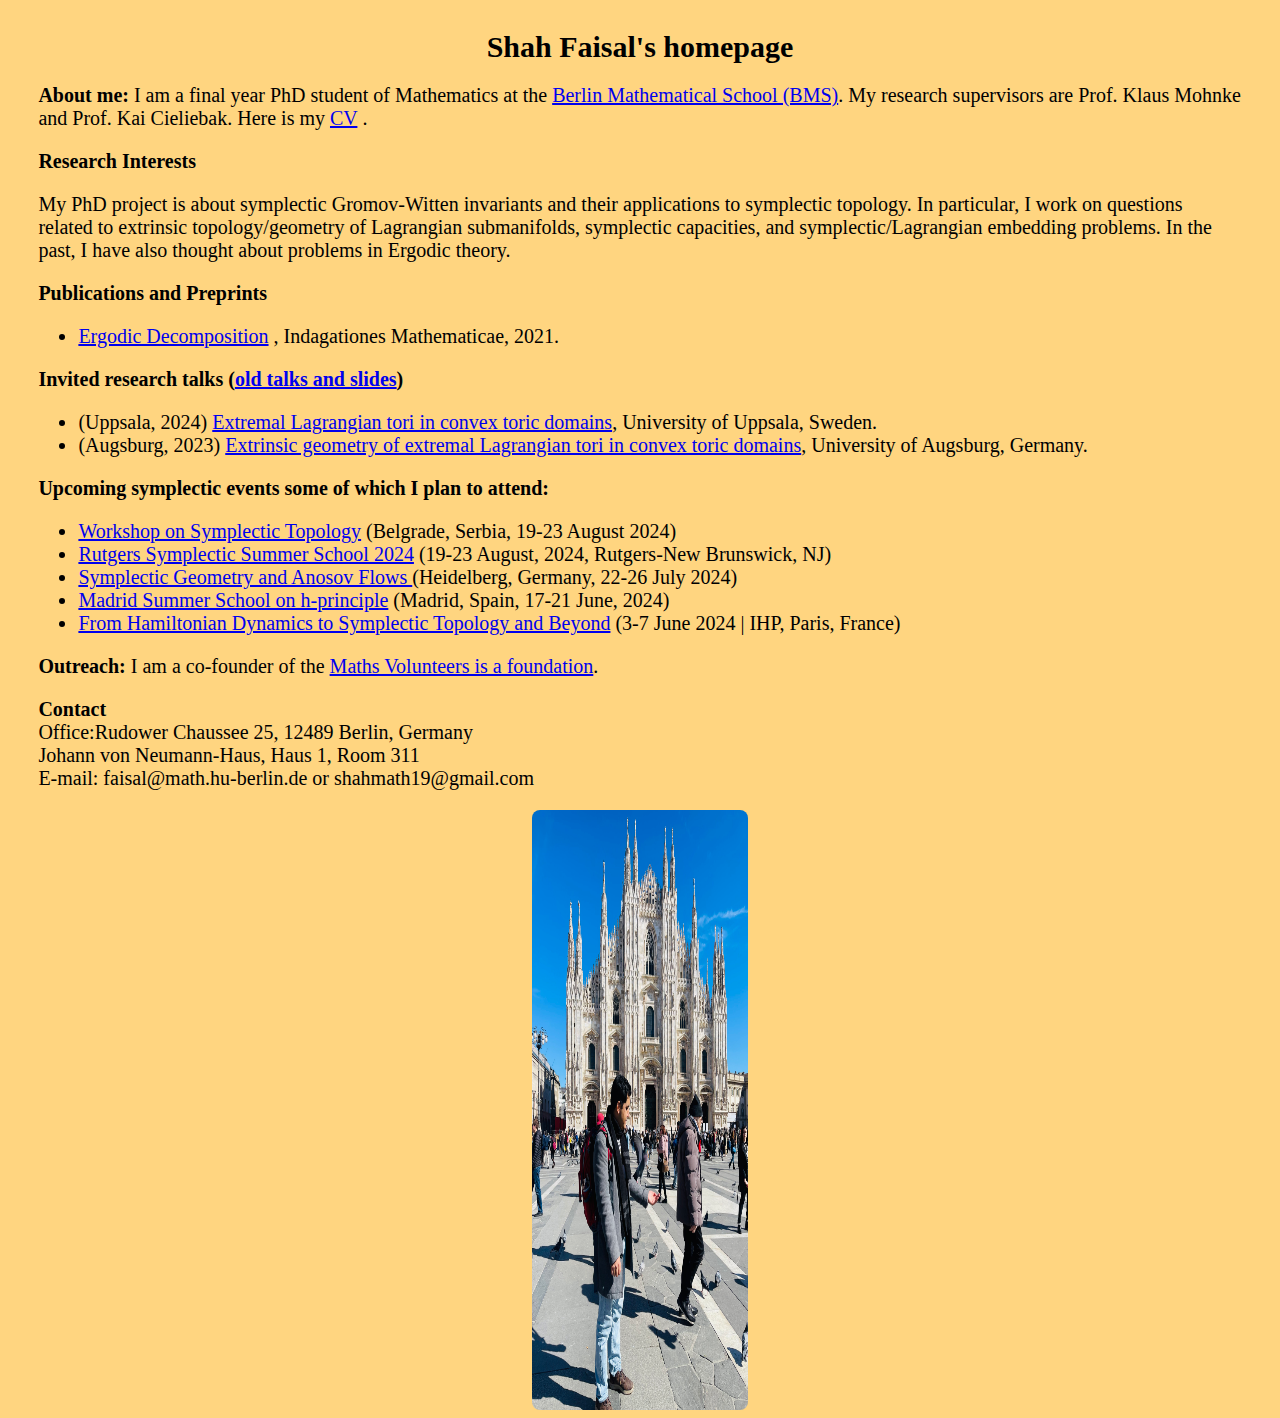
==== index.html @ d5f982e9 "Update index.html" ====
<!doctype html>
<html lang="en">
<head>
<meta name="keywords" content="shah faisal, Shah, Shah Faisal, non-squeezing theorem, Ergodic decomposition">
<meta name="author" content="Shah Faisal" >
<meta charset="utf-8">
<meta name="viewport" content="width=device-width, initial-scale=1, shrink-to-fit=no">
<center><b><title>
Shah Faisal's homepage
</title></b></center>
<link href="https://cdn.jsdelivr.net/npm/bootstrap@5.2.1/dist/css/bootstrap.min.css" rel="stylesheet" integrity="sha384-iYQeCzEYFbKjA/T2uDLTpkwGzCiq6soy8tYaI1GyVh/UjpbCx/TYkiZhlZB6+fzT" crossorigin="anonymous">
<script src="https://cdn.jsdelivr.net/npm/@popperjs/core@2.11.8/dist/umd/popper.min.js" integrity="sha384-I7E8VVD/ismYTF4hNIPjVp/Zjvgyol6VFvRkX/vR+Vc4jQkC+hVqc2pM8ODewa9r" crossorigin="anonymous"></script>
<script src="https://cdn.jsdelivr.net/npm/bootstrap@5.3.3/dist/js/bootstrap.min.js" integrity="sha384-0pUGZvbkm6XF6gxjEnlmuGrJXVbNuzT9qBBavbLwCsOGabYfZo0T0to5eqruptLy" crossorigin="anonymous"></script>
<link href="style.css" rel="stylesheet"/>
</head>
<body>
<script src="https://cdn.jsdelivr.net/npm/bootstrap@5.2.1/dist/js/bootstrap.bundle.min.js" integrity="sha384-u1OknCvxWvY5kfmNBILK2hRnQC3Pr17a+RTT6rIHI7NnikvbZlHgTPOOmMi466C8" crossorigin="anonymous"></script>

 <b> <h1>Shah Faisal's homepage </h1></b>
</head>

	
<body>
<div class="container">
    <div class="column">
<b style="color:black">About me:</b>
I am a final year PhD student of Mathematics at the <a href="https://www.math-berlin.de/" target="_blank">Berlin Mathematical School (BMS)</a>. My research supervisors are Prof. Klaus Mohnke and Prof. Kai Cieliebak. Here is my <a href="https://drive.google.com/file/d/1KcG80_2H33C1p_w8z2szSv3cEEWP3z45/view?usp=sharing" target="_blank">CV</a> .</p>
</div>
<div class="column">
</div>
</div>
<div class="container">
<b style="color:black">Research Interests</b>
<p>	
My PhD project is about symplectic Gromov-Witten invariants and their applications to symplectic topology. In particular, I work on questions related to extrinsic topology/geometry of Lagrangian submanifolds,  symplectic capacities, and symplectic/Lagrangian embedding problems. In the past, I have also thought about problems in Ergodic theory.		  		  
</p>
</div>
<p>
<div class="container">
 <b style="color:black">Publications and Preprints</b>  
<ul>
<li> <a href="https://www.sciencedirect.com/science/article/abs/pii/S0019357720301178?via%3Dihub" target="_blank">Ergodic Decomposition</a> , Indagationes Mathematicae, 2021.<br>	
</ul>
</div>
</p>

<p>
<div class="container">
 <b style="color:black">Invited research talks (<a href="talks.html">old talks and slides</a>)</b>
<ul>
<li> (Uppsala, 2024) <a href="https://www.math.uu.se/the-department/calendar/event/?eventId=88060">Extremal Lagrangian tori in convex toric domains</a>, University of Uppsala, Sweden. </a>

<li> (Augsburg, 2023) <a href="https://www.math.uni-augsburg.de/htdocs/VK/docs/2023/11/20_Mo_47_00.html">Extrinsic geometry of extremal Lagrangian tori in convex toric domains</a>, University of Augsburg, Germany. </a> 
</ul>
</div>
</p>
	
<p>
<div class="container">
<b style="color:black">Upcoming symplectic events some of which I plan to attend:</b> 
<ul>	
<li><a href="https://symplectic.matf.bg.ac.rs/" target="_blank">Workshop on Symplectic Topology</a> (Belgrade, Serbia, 19-23 August 2024)
<li><a href="https://sites.google.com/view/rsss2024/home?authuser=0" target="_blank">Rutgers Symplectic Summer School 2024</a> (19-23 August, 2024, Rutgers-New Brunswick, NJ)
<li><a href="https://agustin-moreno.com/symplectic-geometry-and-anosov-flows/" target="_blank">Symplectic Geometry and Anosov Flows
</a> (Heidelberg, Germany, 22-26 July 2024)
<li><a href="https://www.icmat.es/schools/2024/h-principle/" target="_blank">Madrid Summer School on h-principle</a> (Madrid, Spain, 17-21 June, 2024)
<li><a href="https://viterbo2024.sciencesconf.org/" target="_blank">From Hamiltonian Dynamics to Symplectic Topology and Beyond</a> (3-7 June 2024 | IHP, Paris, France)	
</ul>
</div>
</p>
		
<p>
<div class="container">
<b style="color:black">Outreach:</b> 
I am a co-founder of the   <a href="https://www.mathsvolunteers.com/home" target="_blank">Maths Volunteers is a foundation</a>.
</div>
</p>
	
<p>
<div class="container">
<b style="color:black">Contact</b> <br>	
Office:Rudower Chaussee 25, 12489 Berlin, Germany<br>
Johann von Neumann-Haus, Haus 1, Room 311 <br>
E-mail: faisal@math.hu-berlin.de or shahmath19@gmail.com
</div>
</p>
<center><img src="Shah.jpg" opacity="0.5" width="600" height="600"></center>
</body>

</html>
---- style.css ----
body {background-color: 	#FFD580;
  	font-size: 20px; 
  	color:black;
  	font-family: normal;
  padding-top: 2px;
  margin-right: 3%; 
  margin-left: 3%;
}

img{
  border-radius: 8px;
right: 50%;
top: 90px;
  display: block;
  width: 18%;}

  h1{
  text-align: center;
  font-size: 1.5em;}
  .box-1{border:56px;
  	border-color: red;}
 h1{
    font-size: 1.5em;
 }
  	#para1 {
  list-style-type: none;
  margin: 0;
  padding: 0;
  overflow: hidden;
  background-color: #333333;
}

.sonn{
  float: left;
}

.sonn a {
  display: block;
  color: white;
  text-align: center;
  padding: 16px;
  text-decoration: none;
}

 .sonn a:hover {
  background-color: #111111;
}
#khan{margin-right: 30%;
margin-left: 1% }


.khan1{margin-right: 30%;
margin-left: 1%; }
#my {
  border-radius: 15px 50px;
  background: #73AD21;
  position: absolute;
right: 4%;
top: 75px;
  display: block;
  width: 15%;}
  #my1{
  	position: absolute;
  border-radius: 15px 50px;
  background: #73AD21;
right: 1%;
top: 15%;
  display: block;
  width: 25%;}
  #lala{
margin-top:10%;}
#zama{background-color:black;
  width: 93%;
  border: 10px;
  padding: 1cm;
  margin-top: 1%; 
  line-height: 40px;
}
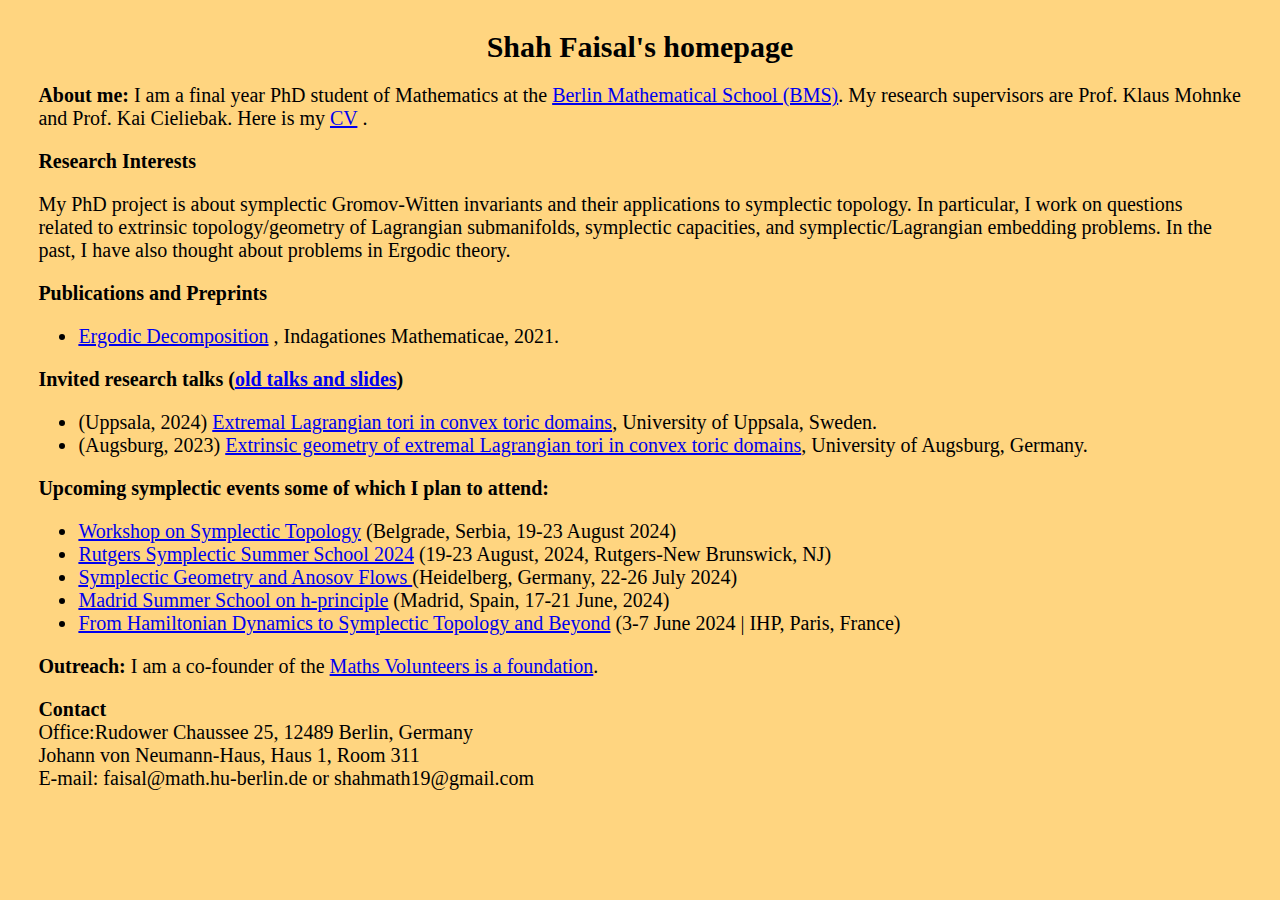
==== commit 4a809a41: "Update index.html" ====
--- a/index.html
+++ b/index.html
@@ -84,7 +84,6 @@
 E-mail: faisal@math.hu-berlin.de or shahmath19@gmail.com
 </div>
 </p>
-<center><img src="Shah.jpg" opacity="0.5" width="600" height="600"></center>
 </body>
 
 </html>
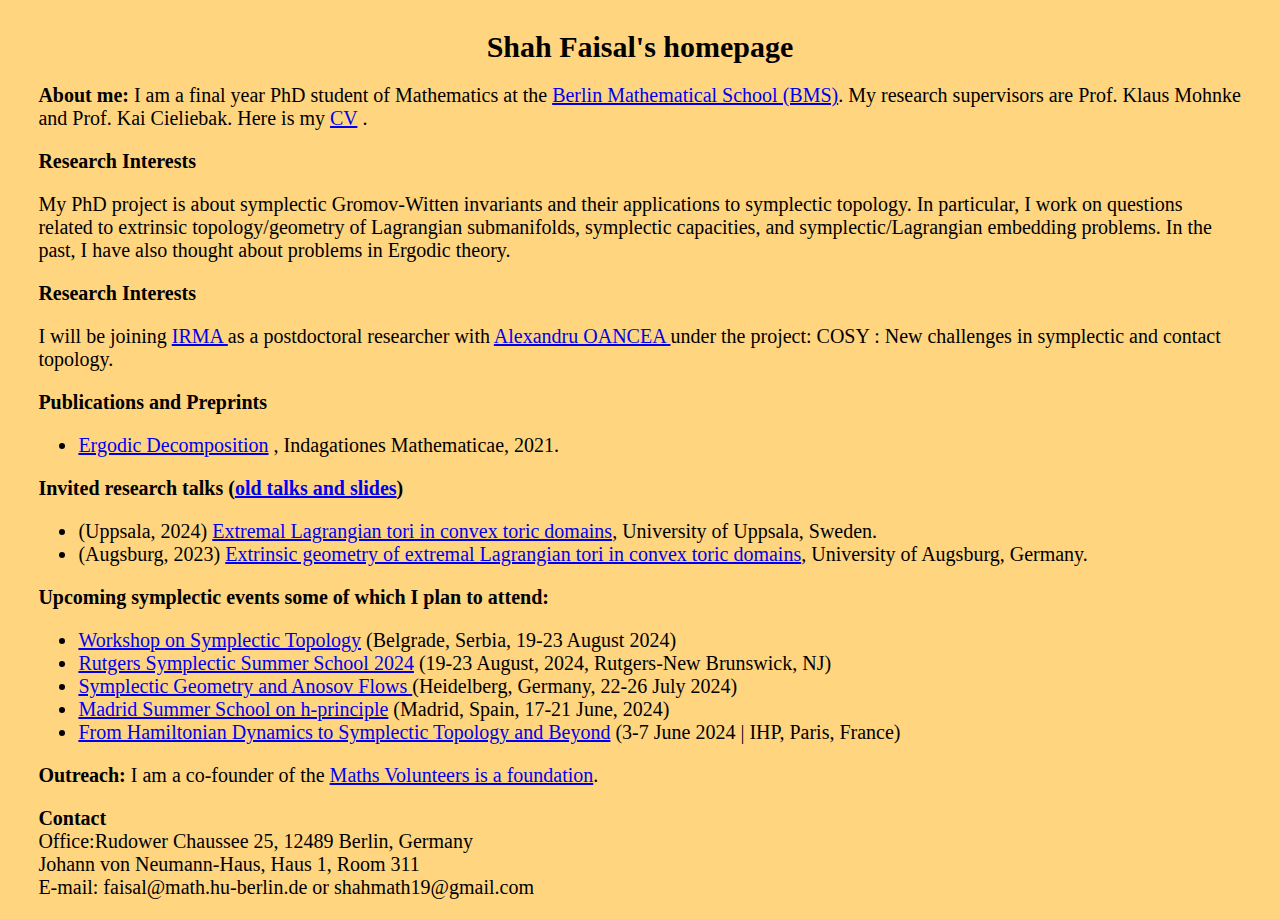
==== commit 501e1cc5: "Update index.html" ====
--- a/index.html
+++ b/index.html
@@ -33,6 +33,14 @@
 <b style="color:black">Research Interests</b>
 <p>	
 My PhD project is about symplectic Gromov-Witten invariants and their applications to symplectic topology. In particular, I work on questions related to extrinsic topology/geometry of Lagrangian submanifolds,  symplectic capacities, and symplectic/Lagrangian embedding problems. In the past, I have also thought about problems in Ergodic theory.		  		  
+</p>
+</div>
+<div class="container">
+<b style="color:black">Research Interests</b>
+<p> I will be joining <a href="https://irma.math.unistra.fr/" target="_blank">IRMA
+</a> as a postdoctoral researcher with <a href="https://irma.math.unistra.fr/~oancea/" target="_blank">Alexandru OANCEA
+</a> under the project: <a https://cosy.pages.math.cnrs.fr/en/index.html">COSY : New challenges in symplectic and contact topology.</a> 
+		  		  
 </p>
 </div>
 <p>
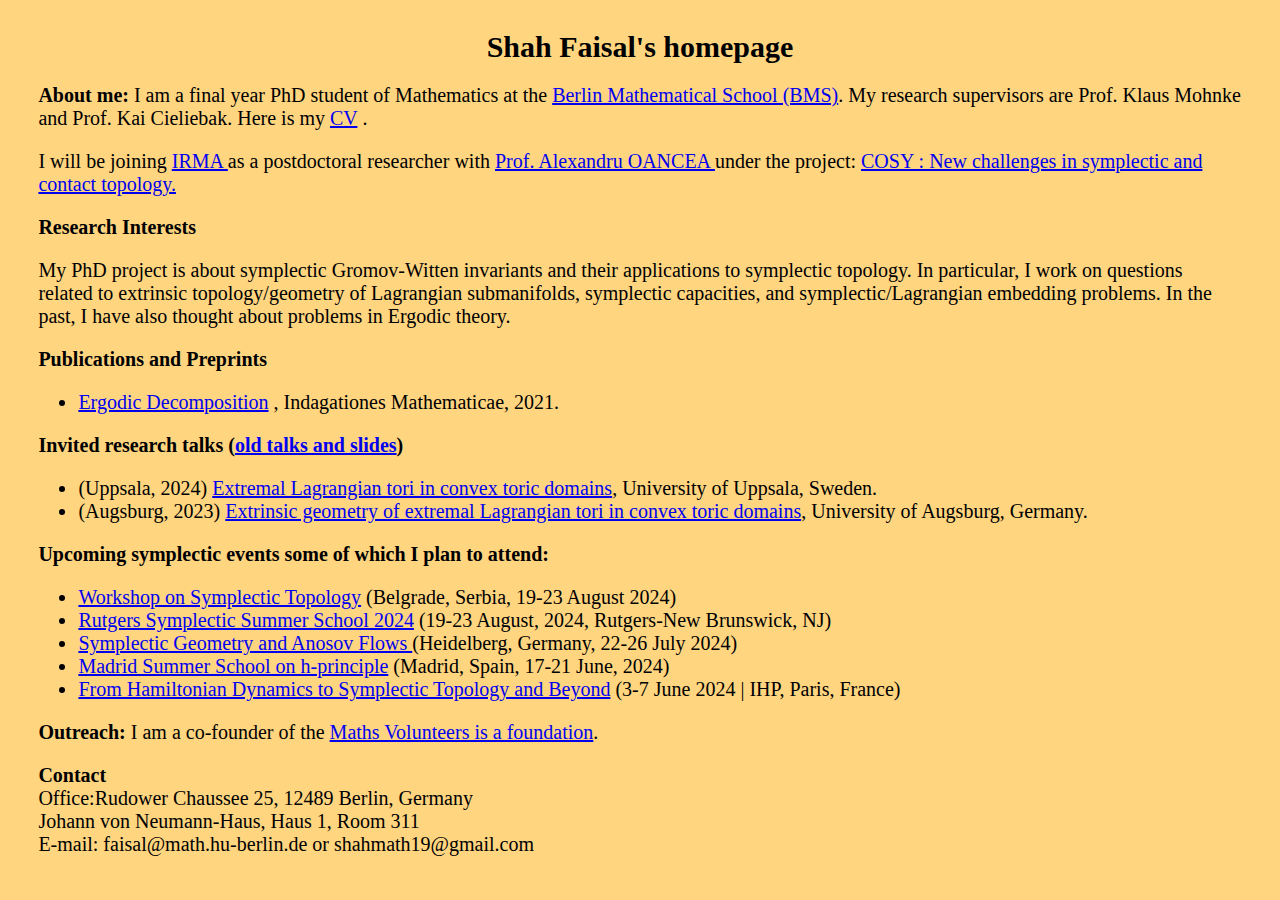
==== commit 97c36d53: "Update index.html" ====
--- a/index.html
+++ b/index.html
@@ -30,19 +30,19 @@
 </div>
 </div>
 <div class="container">
+<p> I will be joining <a href="https://irma.math.unistra.fr/" target="_blank">IRMA
+</a> as a postdoctoral researcher with <a href="https://irma.math.unistra.fr/~oancea/" target="_blank">Prof. Alexandru OANCEA
+</a> under the project: <a href="https://cosy.pages.math.cnrs.fr/en/index.html">COSY : New challenges in symplectic and contact topology.</a> 
+		  		  
+</p>
+</div>
+<div class="container">
 <b style="color:black">Research Interests</b>
 <p>	
 My PhD project is about symplectic Gromov-Witten invariants and their applications to symplectic topology. In particular, I work on questions related to extrinsic topology/geometry of Lagrangian submanifolds,  symplectic capacities, and symplectic/Lagrangian embedding problems. In the past, I have also thought about problems in Ergodic theory.		  		  
 </p>
 </div>
-<div class="container">
-<b style="color:black">Research Interests</b>
-<p> I will be joining <a href="https://irma.math.unistra.fr/" target="_blank">IRMA
-</a> as a postdoctoral researcher with <a href="https://irma.math.unistra.fr/~oancea/" target="_blank">Alexandru OANCEA
-</a> under the project: <a https://cosy.pages.math.cnrs.fr/en/index.html">COSY : New challenges in symplectic and contact topology.</a> 
-		  		  
-</p>
-</div>
+
 <p>
 <div class="container">
  <b style="color:black">Publications and Preprints</b>  
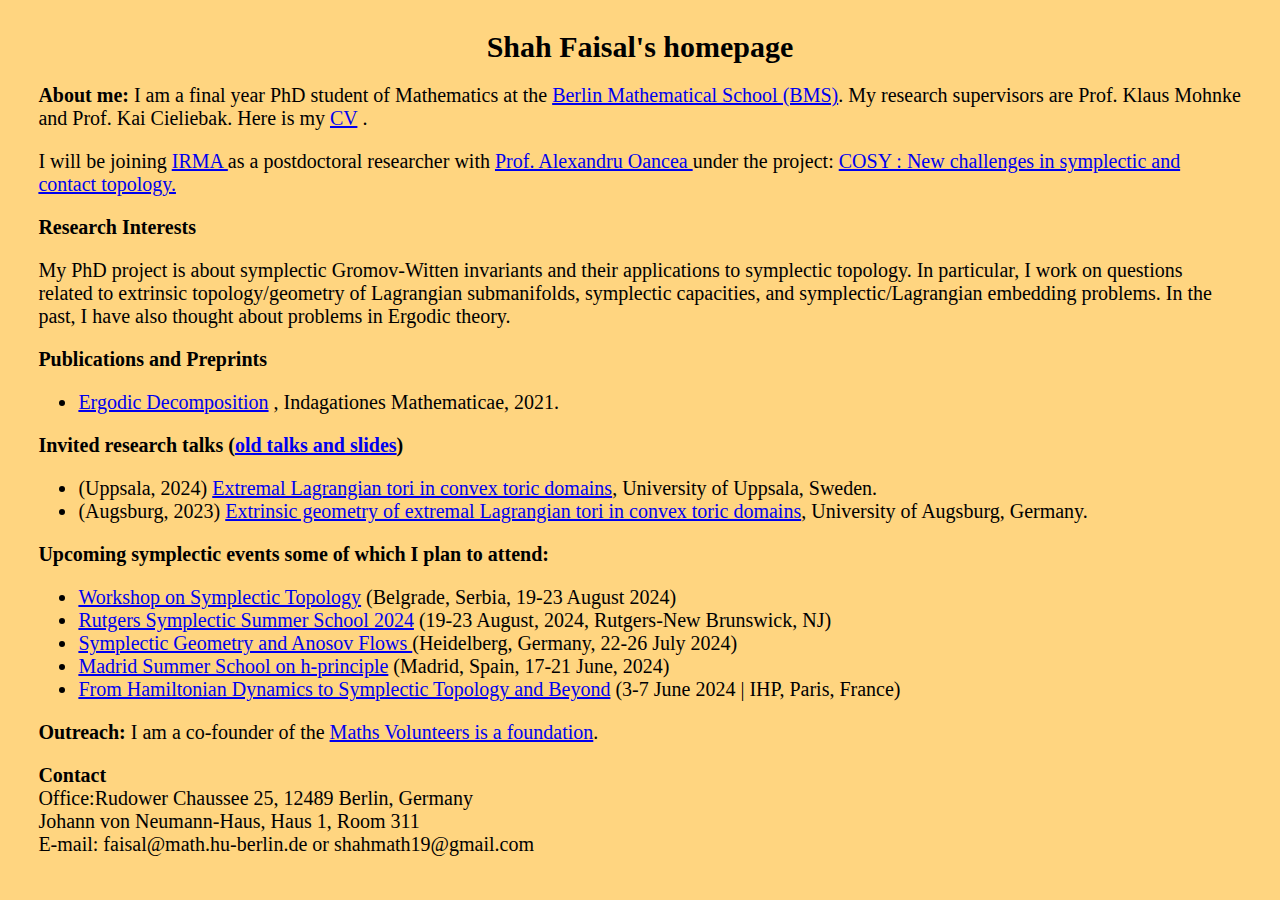
==== commit 3c76f3fc: "Update index.html" ====
--- a/index.html
+++ b/index.html
@@ -31,7 +31,7 @@
 </div>
 <div class="container">
 <p> I will be joining <a href="https://irma.math.unistra.fr/" target="_blank">IRMA
-</a> as a postdoctoral researcher with <a href="https://irma.math.unistra.fr/~oancea/" target="_blank">Prof. Alexandru OANCEA
+</a> as a postdoctoral researcher with <a href="https://irma.math.unistra.fr/~oancea/" target="_blank">Prof. Alexandru Oancea
 </a> under the project: <a href="https://cosy.pages.math.cnrs.fr/en/index.html">COSY : New challenges in symplectic and contact topology.</a> 
 		  		  
 </p>
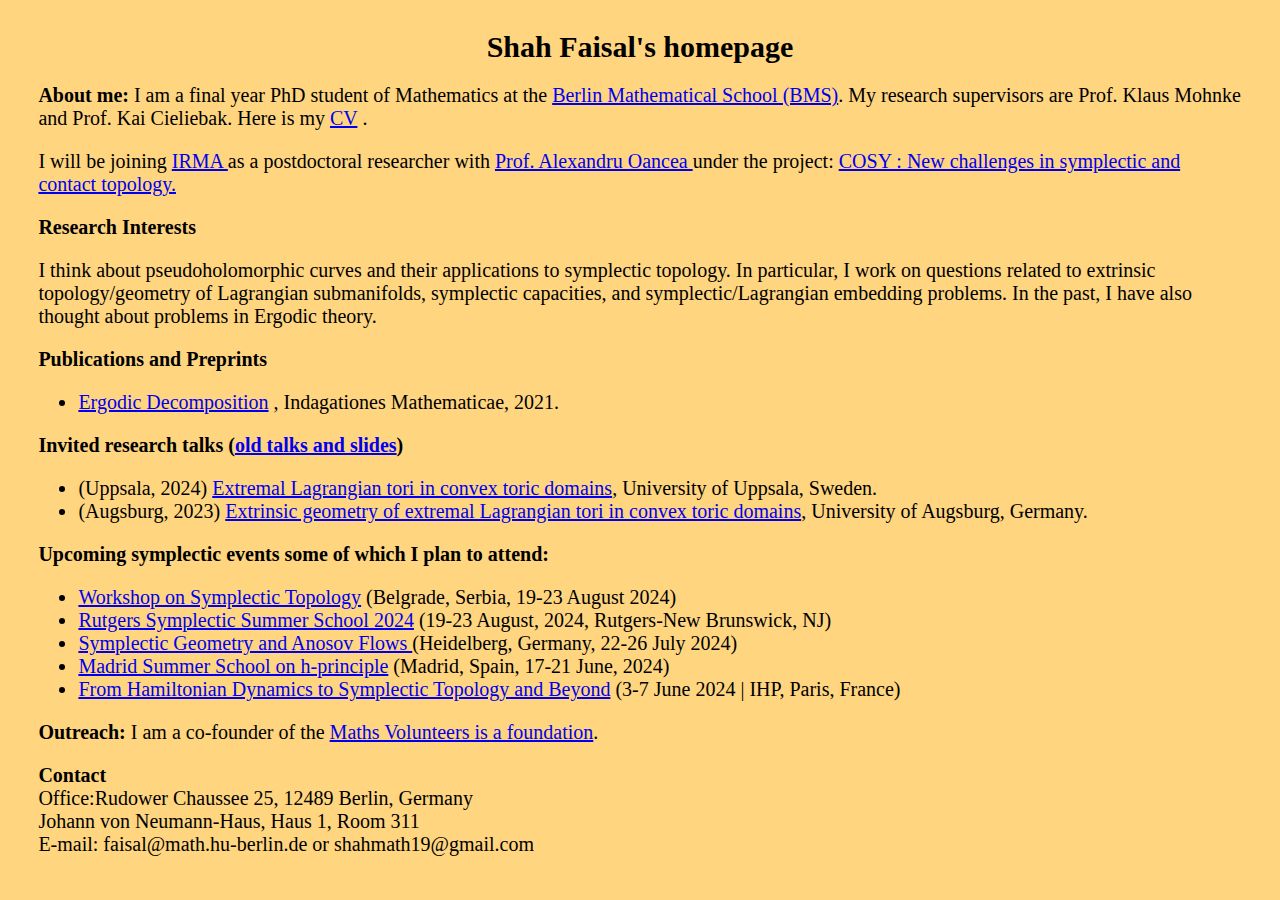
==== commit d87e66b3: "Update index.html" ====
--- a/index.html
+++ b/index.html
@@ -39,7 +39,7 @@
 <div class="container">
 <b style="color:black">Research Interests</b>
 <p>	
-My PhD project is about symplectic Gromov-Witten invariants and their applications to symplectic topology. In particular, I work on questions related to extrinsic topology/geometry of Lagrangian submanifolds,  symplectic capacities, and symplectic/Lagrangian embedding problems. In the past, I have also thought about problems in Ergodic theory.		  		  
+I think about pseudoholomorphic curves and their applications to symplectic topology. In particular, I work on questions related to extrinsic topology/geometry of Lagrangian submanifolds,  symplectic capacities, and symplectic/Lagrangian embedding problems. In the past, I have also thought about problems in Ergodic theory.		  		  
 </p>
 </div>
 
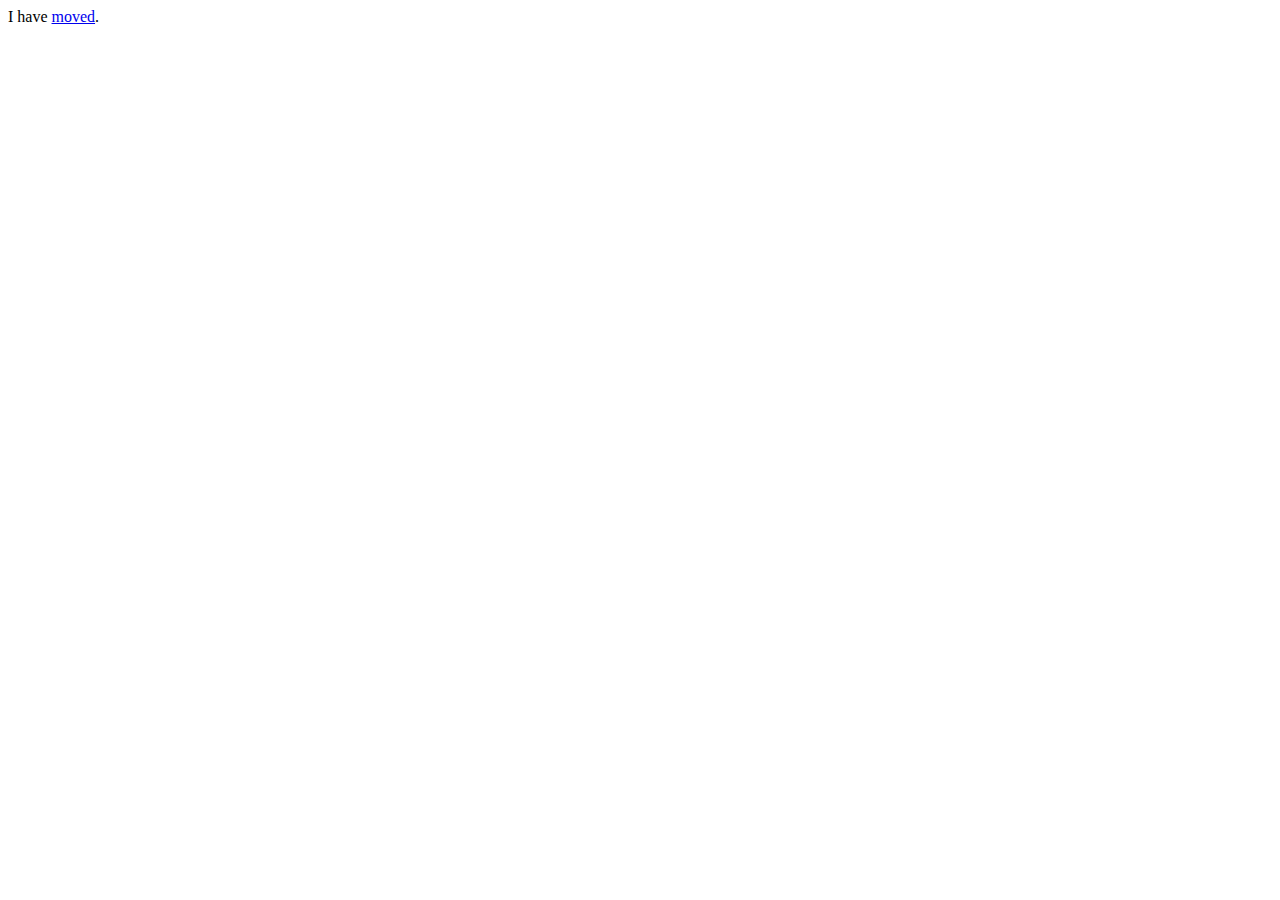
==== commit 90b0ec7a: "Update index.html" ====
--- a/index.html
+++ b/index.html
@@ -1,10 +1,19 @@
+
 <!doctype html>
+<body>
+I have <a href="https://sites.google.com/view/faisalmath" target="_blank">moved</a>.
+</body>
+</html>
+
+
+
+<!--<!doctype html>
 <html lang="en">
 <head>
 <meta name="keywords" content="shah faisal, Shah, Shah Faisal, non-squeezing theorem, Ergodic decomposition">
 <meta name="author" content="Shah Faisal" >
 <meta charset="utf-8">
-<meta name="viewport" content="width=device-width, initial-scale=1, shrink-to-fit=no">
+<meta name="viewport" content="width=device-width, initial-scale=1">
 <center><b><title>
 Shah Faisal's homepage
 </title></b></center>
@@ -94,4 +103,4 @@
 </p>
 </body>
 
-</html>
+</html>-->
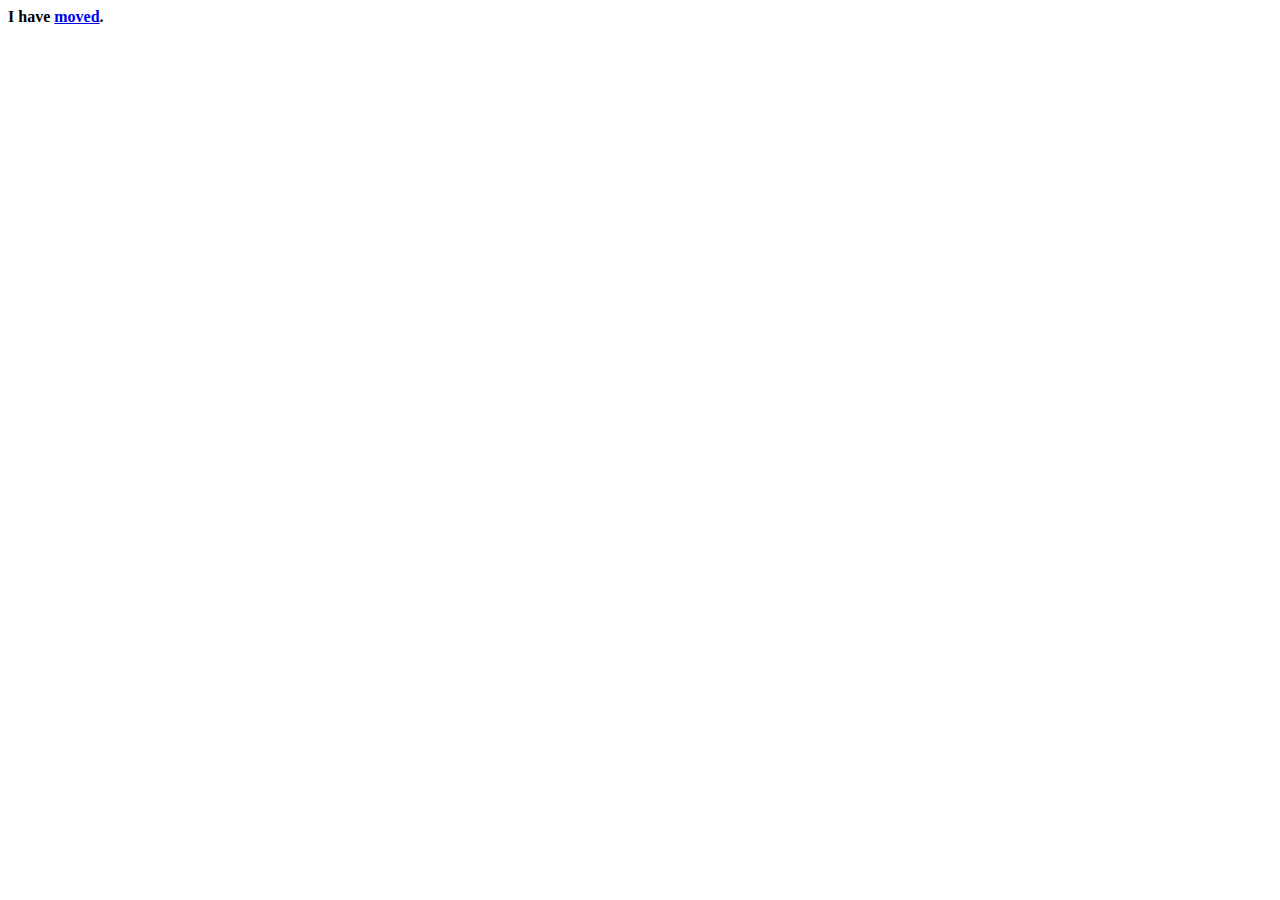
==== commit 733b6111: "Update index.html" ====
--- a/index.html
+++ b/index.html
@@ -1,7 +1,7 @@
 
 <!doctype html>
 <body>
-I have <a href="https://sites.google.com/view/faisalmath" target="_blank">moved</a>.
+<b>I have <a href="www.shah-faisal.net" target="_blank">moved</a>.</b>
 </body>
 </html>
 
